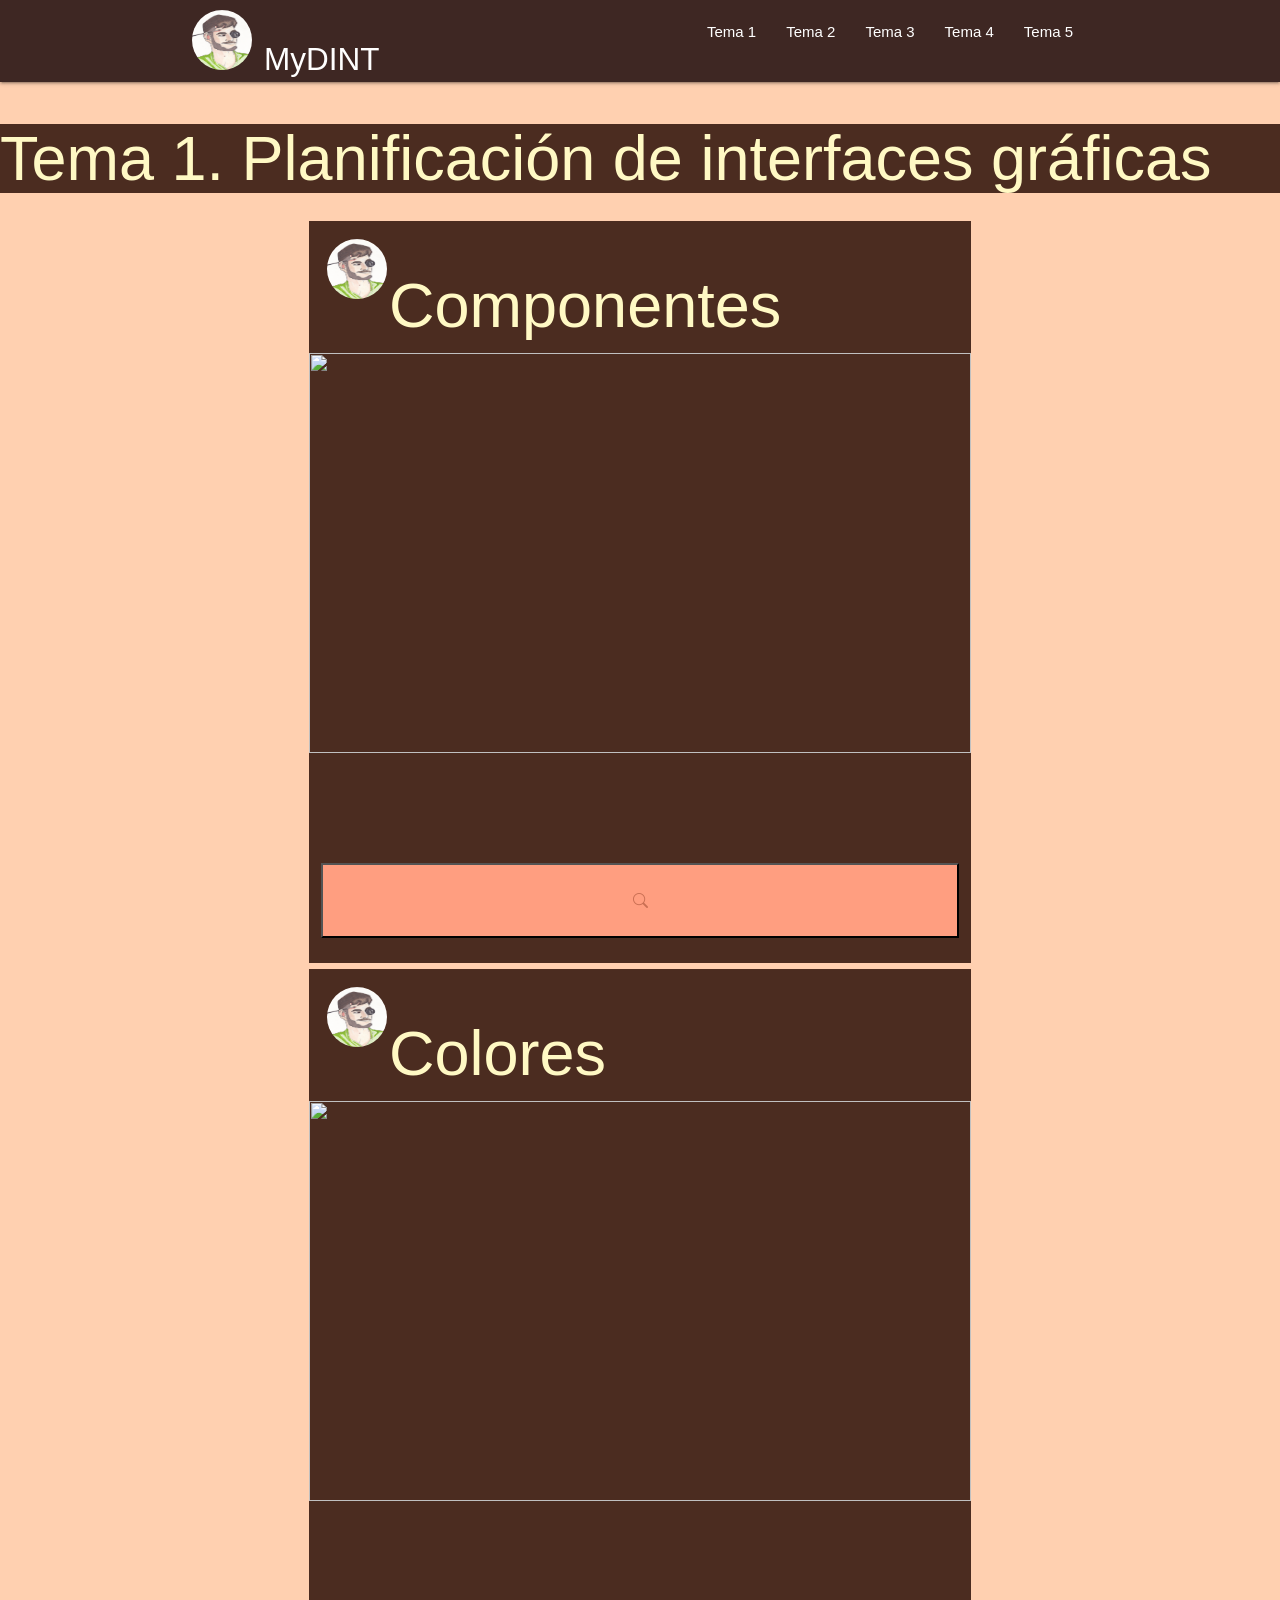
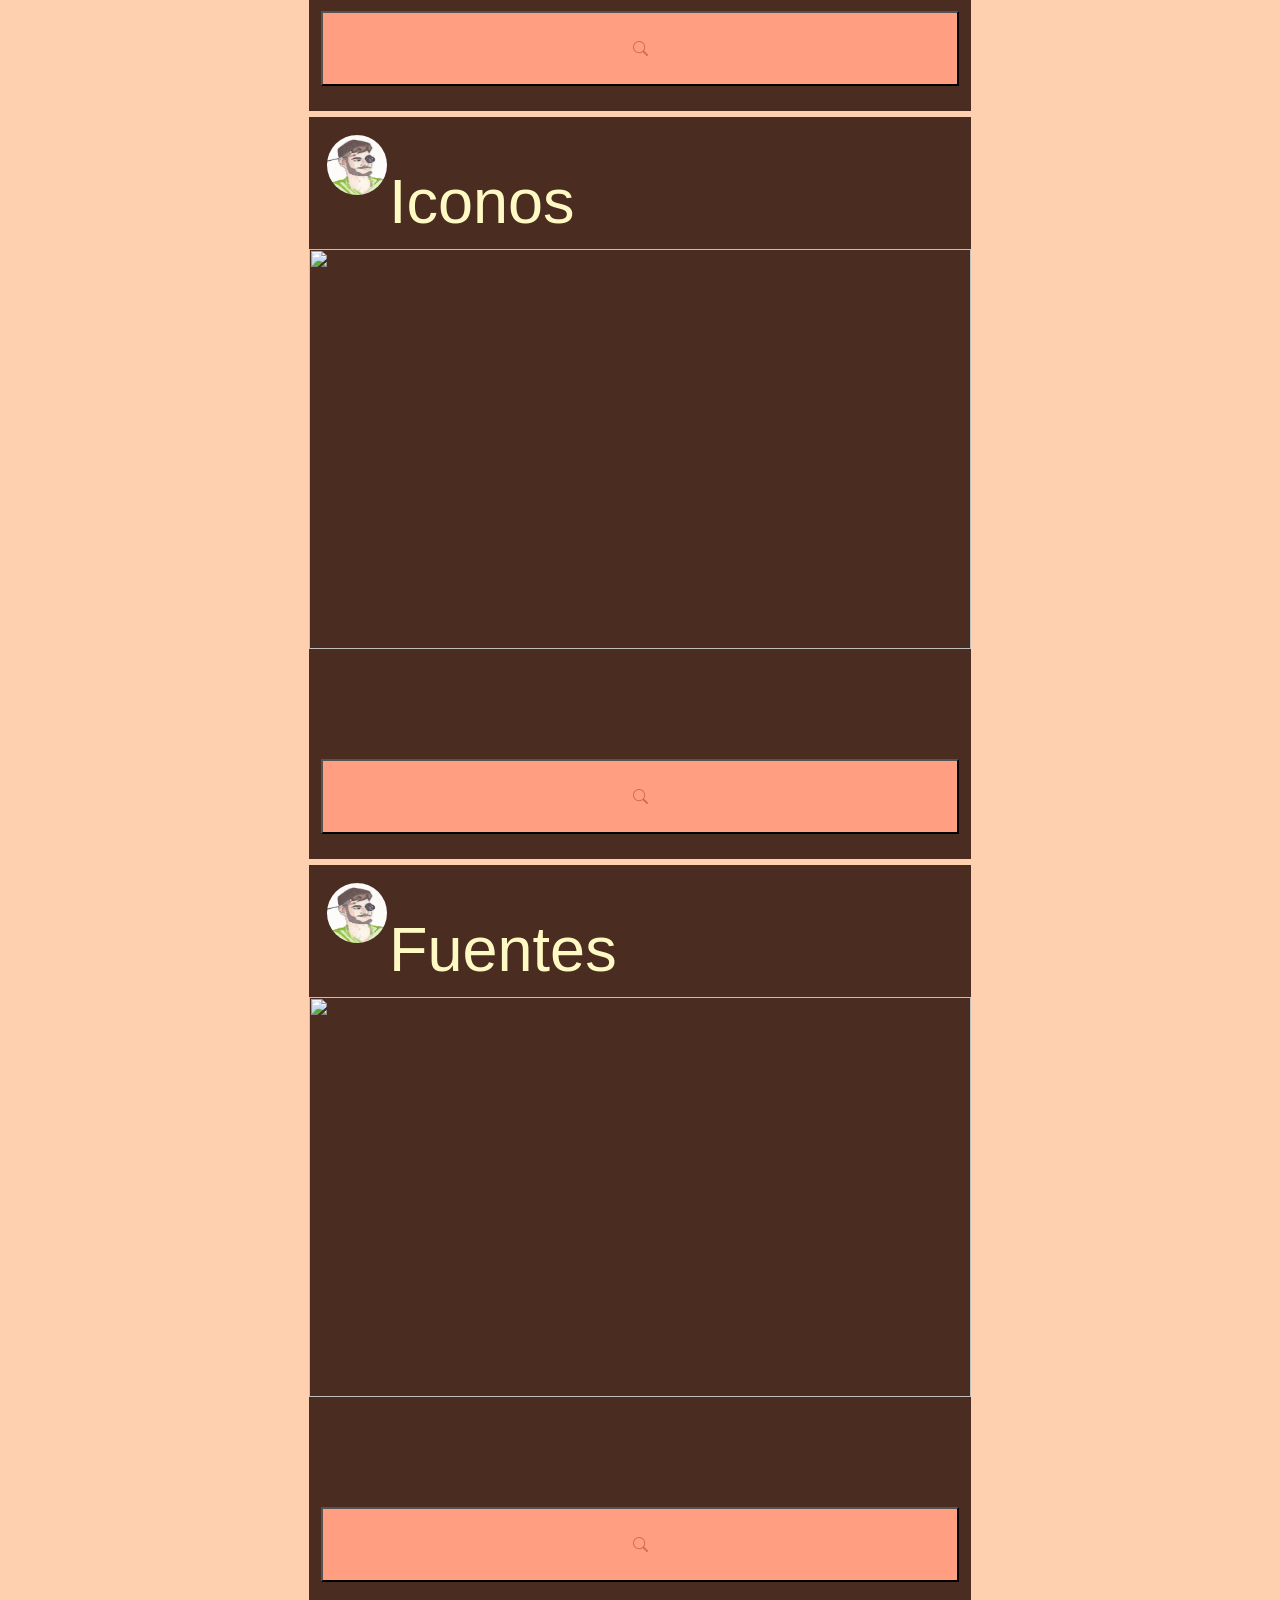
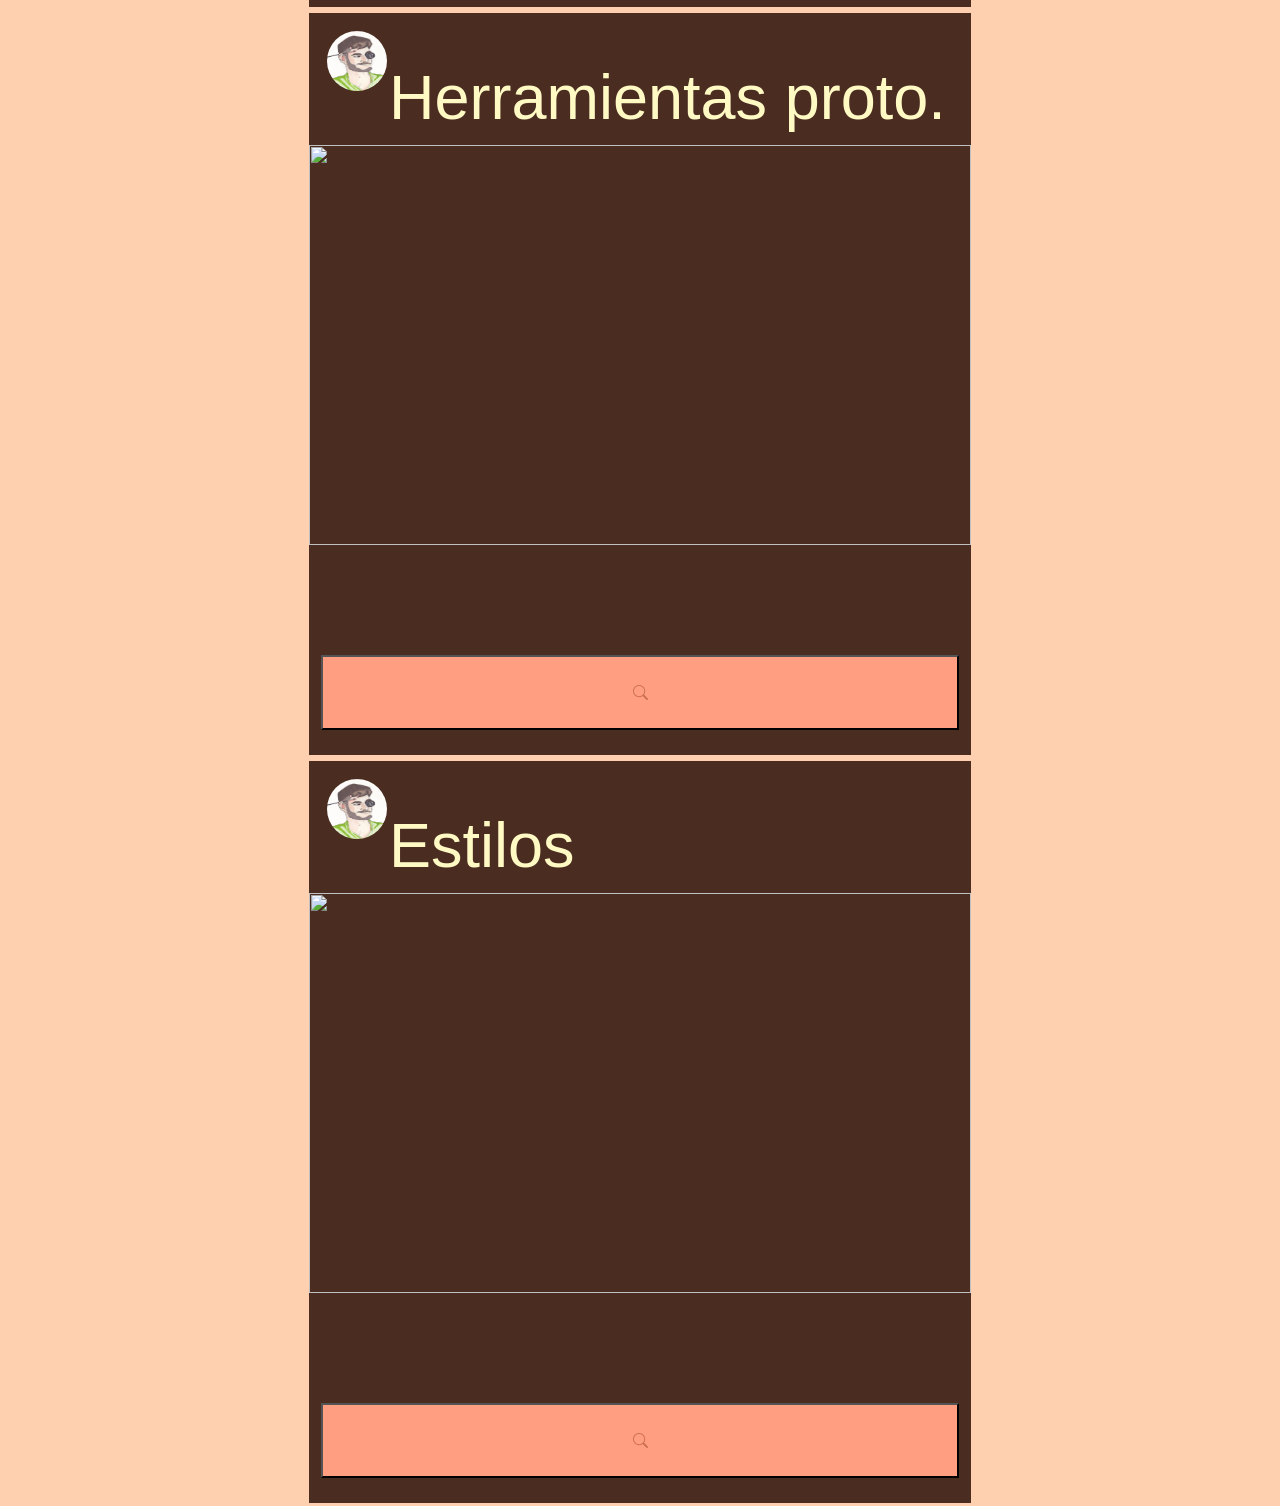
==== tema1/tema1.html @ b1006579 "Ho Actualización" ====
<!DOCTYPE html>
<html lang="es">

<head>
    <meta charset="UTF-8">
    <meta http-equiv="X-UA-Compatible" content="IE=edge">
    <meta name="viewport" content="width=device-width, initial-scale=1.0">
    <title>Tema 1. Planificación de interfaces gráficas</title>
    <link href="../materialize.css" type="text/css" rel="stylesheet" media="screen,projection" />
    <link rel="stylesheet" href="https://cdn.jsdelivr.net/npm/bootstrap-icons@1.5.0/font/bootstrap-icons.css">
    <link rel="stylesheet" href="./css/bootstrap.css">
    <link rel="stylesheet" href="style.css">
    <link rel="stylesheet" href="responsive.css">
    <link href="https://fonts.googleapis.com/icon?family=Material+Icons" rel="stylesheet">
</head>

<body>
    <nav class="brown darken-4" role="navigation"><!--En class definimos el color-->
        <div class="nav-wrapper container nav">
          <div class="main-container">
            <a id="logo-container" href="../index.html" class="brand-logo"> <img class="logo-nav" src="./img/yo1.jpg" />MyDINT</a>
          </div>
    
          <ul class="right hide-on-med-and-down"><!--Esta clase es para que cuando sea responsive se oculte-->
            <li><a href="../tema1/tema1.html">Tema 1</a></li>
            <li><a href="../tema2/tema2.html">Tema 2</a></li>
            <li><a href="../tema3/tema3.html">Tema 3</a></li>
            <li><a href="#">Tema 4</a></li>
            <li><a href="#">Tema 5</a></li>
          </ul>
    
          <ul id="nav-mobile" class="sidenav">
            <li><a href="../tema1/tema1.html">Tema 1</a></li>
            <li><a href="../tema2/tema2.html">Tema 2</a></li>
            <li><a href="../tema3/tema3.html">Tema 3</a></li>
            <li><a href="#">Tema 4</a></li>
            <li><a href="#">Tema 5</a></li>
          </ul>
          <a href="#" data-target="nav-mobile" class="sidenav-trigger"><i class="material-icons">menu</i></a>
        </div>
      </nav>
      <header>
        <h1 class="h1">Tema 1. Planificación de interfaces gráficas</h1>
    </header>
    <div class="flex-container">
        <div class="componentes">
            <div class="header">
                <div class="icono">
                    <img class="circular--square" src="./img/yo1.jpg" />
                </div>
                <div class="titulos">

                    <div class="titulo">
                        <h1 class="h1">Componentes</h1>
                    </div>
                </div>
            </div>
            <div class="multimedia">
                <img
                    src="https://st.depositphotos.com/1005065/4127/v/950/depositphotos_41274227-stock-illustration-modern-web-components-vector-flat.jpg">
            </div>
            <div class="info">
                <p>

                </p>
            </div>
            <div class="botonera">
                <a href="./componentes/componentes.html"><button mat-button><i class="bi-search"></i></button></a>
            </div>
        </div>
        <div class="colores">
            <div class="header">
                <div class="icono">
                  <img class="circular--square" src="./img/yo1.jpg" />
                </div>
                <div class="titulos">
  
            <div class="titulo">
                  <h1 class="h1">Colores</h1>
                </div>
              </div>
              </div>
              <div class="multimedia">
                  <img src="https://kinsta.com/es/wp-content/uploads/sites/8/2020/08/combinaciones-de-colores-de-sitios-web.jpg">  
              </div>
              <div class="info">
                <p>
        
                </p>
              </div>
              <div class="botonera">
                <a href="./colores/colores.html"><button mat-button><i class="bi-search"></i></button></a>
              </div>
        </div>
        <div class="iconos">
            <div class="header">
                <div class="icono">
                    <img class="circular--square" src="./img/yo1.jpg" />
                </div>
                <div class="titulos">

                    <div class="titulo">
                        <h1 class="h1">Iconos</h1>
                    </div>
                </div>
            </div>
            <div class="multimedia">
                <img src="https://i.ytimg.com/vi/YidB-AL17gU/maxresdefault.jpg">
            </div>
            <div class="info">
                <p>

                </p>
            </div>
            <div class="botonera">
                <a href="./iconos/iconos.html"><button mat-button><i class="bi-search"></i></button></a>
            </div>
        </div>
        <div class="fuentes">
            <div class="header">
                <div class="icono">
                    <img class="circular--square" src="./img/yo1.jpg" />
                </div>
                <div class="titulos">

                    <div class="titulo">
                        <h1 class="h1">Fuentes</h1>
                    </div>
                </div>
            </div>
            <div class="multimedia">
                <img src="https://www.wnpower.com/blog/wp-content/uploads/sites/3/2019/07/google_fonts.png">
            </div>
            <div class="info">
                <p>

                </p>
            </div>
            <div class="botonera">
                <a href="./fuentes/fuentes.html"><button mat-button><i class="bi-search"></i></button></a>
            </div>
        </div>
        <div class="HerraProto">
            <div class="header">
                <div class="icono">
                    <img class="circular--square" src="./img/yo1.jpg" />
                </div>
                <div class="titulos">

                    <div class="titulo">
                        <h1 class="h1">Herramientas proto.</h1>
                    </div>
                </div>
            </div>
            <div class="multimedia">
                <img src="https://www.lancetalent.com/blog/wp-content/uploads/wireframe.png">
            </div>
            <div class="info">
                <p>

                </p>
            </div>
            <div class="botonera">
                <a href="./herramientas_proto/herramientas.html"><button mat-button><i
                            class="bi-search"></i></button></a>
            </div>

        </div>
        <div class="estilos">
            <div class="header">
                <div class="icono">
                    <img class="circular--square" src="./img/yo1.jpg" />
                </div>
                <div class="titulos">

                    <div class="titulo">
                        <h1 class="h1">Estilos</h1>
                    </div>
                </div>
            </div>
            <div class="multimedia">
                <img
                    src="https://techvccloud.mediacdn.vn/2020/4/13/photo-1-15867704341431006410340-crop-1586770597696426386843.jpg">
            </div>
            <div class="info">
                <p>

                </p>
            </div>
            <div class="botonera">
                <a href="./estilos/estilos.html"><button mat-button><i
                            class="bi-search"></i></button></a>
            </div>
        </div>
    </div>

    <script src="https://code.jquery.com/jquery-2.1.1.min.js"></script>
    <script src="../js/materialize.js"></script>
    <script src="../js/init.js"></script>
</body>

</html>
---- tema1/style.css ----
.header{
    display: flex;
}

header{
    background-color: #4b2c20;
}

body{
    background-color: #ffd0b0;
}

.tituloC{
    color: #fff9c4;
}

.flex-container {
    display: flex;
    flex-wrap: wrap;
    align-items:center;
    justify-content:space-evenly;
    
}

.flex-container>div{
    background-color: #4b2c20;
    margin: 3px;  
    
}


.flex-container>div>div>img{
    width: 662px;
    height: 400px;
    background-color: #4b2c20;
}

.flex-container>div>div>video{
    width: 662px;
    height: 400px;
    background-color: #4b2c20;
}

.flex-container>div>div>p{
    margin-top: 310px;
    background-color: #4b2c20;
    line-height: 20px;
    font-size: 15px;
}

.flex-container>div>div{
    width: 650px;
    height: 100px;
    background-color: #4b2c20;
}


.h1{
    color: #fff9c4;
    font-family: 'Gill Sans', 'Gill Sans MT', Calibri, 'Trebuchet MS', sans-serif;
}

h4{
    font-family: 'Gill Sans', 'Gill Sans MT', Calibri, 'Trebuchet MS', sans-serif;
    color: white
}


button{
    background-color: #ff9e80;
    color: #c96f53;
    width:638px; height:75px
}

.circular--squareH {
    width: 300px;
    height: 300px;
    border-radius: 50%;
    margin-top: 30%;
    margin-left: 30%;
  }

  .circular--square {
    width: 60px;
    height: 60px;
    border-radius: 50%;
    margin-top: 30%;
    margin-left: 30%;
  }

  .header{
    display: flex;
    flex-wrap:wrap;
  }

  .titulo{
    margin-top: 8px;
    margin-left: 20px;
  }


  .botonera{
   margin-left: 12px;
  }

  .titulos{
    display: flex;
    flex-wrap:wrap;
  }

  
/*Prueba*/

.header img{
    transition: .2s;
}

.botonera :hover button{
    box-shadow: 0 0 0 12px rgb(219, 125, 88);
}

/*CABECERA*/
nav{
    height: 82px;
  }
  
  .logo-nav {
    margin-right: 12px;
    margin-top: 10px;
    width: 60px;
    height: 60px;
    border-radius: 50%;
  }
  
  .sidenav{
    background-color: #a98274;
  }
  
  a{
    color:#fff9c4
  }

  .multimedia{
    margin-top: 32px;
  }
---- tema1/responsive.css ----
/*Tarjetas

@media (max-width: 778px) {
  .card{
    width: 12px;
  }
}

  @media (min-width: 751px) {
    video{
      width: 208px;
    }

    button{
      font-size: 5px;
      line-height: 10px;
      text-align: center;
      width: 40px;
      height: 20px;
    }
}


@media (min-width: 979px) {
  video{
    width: 289px;
  }
}
  
@media (min-width: 1184px) {
  video{
    width: 348px;
  }
}
@media (min-width: 768px) {
  .jumbotron {
    padding-top: calc(var(--jumbotron-padding-y) * 2);
    padding-bottom: calc(var(--jumbotron-padding-y) * 2);
  }
}
*/
@media (max-width: 694px){
  .card{
    width: 300px;
  }
  .flex-container>div>div>img{
    width: 300px;
    height: 195px;
    background-color: #4b2c20;
}

.flex-container>div>div>video{
    width: 300px;
    height: 300px;
    background-color: #4b2c20;
}

.flex-container>div>div>p{
  margin-top: 160px;
  background-color: #795548;
  line-height: 20px;
  font-size: 15px;
}
.flex-container>div>div{
    width: 300px;
    height: 70px;
    background-color: #4b2c20;
}

button{
  background-color: #ff9e80;
  color: #c96f53;
  width:273px; height:75px
}

.circular--squareH {
  width: 200px;
  height: 300px;
  border-radius: 50%;
  margin-top: 30%;
  margin-left: 30%;
}

.circular--square {
  width: 45px;
  height: 45px;
  border-radius: 50%;
  margin-top: 30%;
  margin-left: 30%;
}

.titulo{
  margin-top: 0px;
  margin-left: 20px;
}
.botonera{
  align-items: center;
  height: 12px;
  margin-bottom: 30px;
  margin-left: 0px;
 }

 button{
  margin-left: 12px;
 }
 .info{
  margin-top: 0px;
 }

 h1{
  font-size: 27px;
 }
 h4{
  font-size: 12px;
 }
}
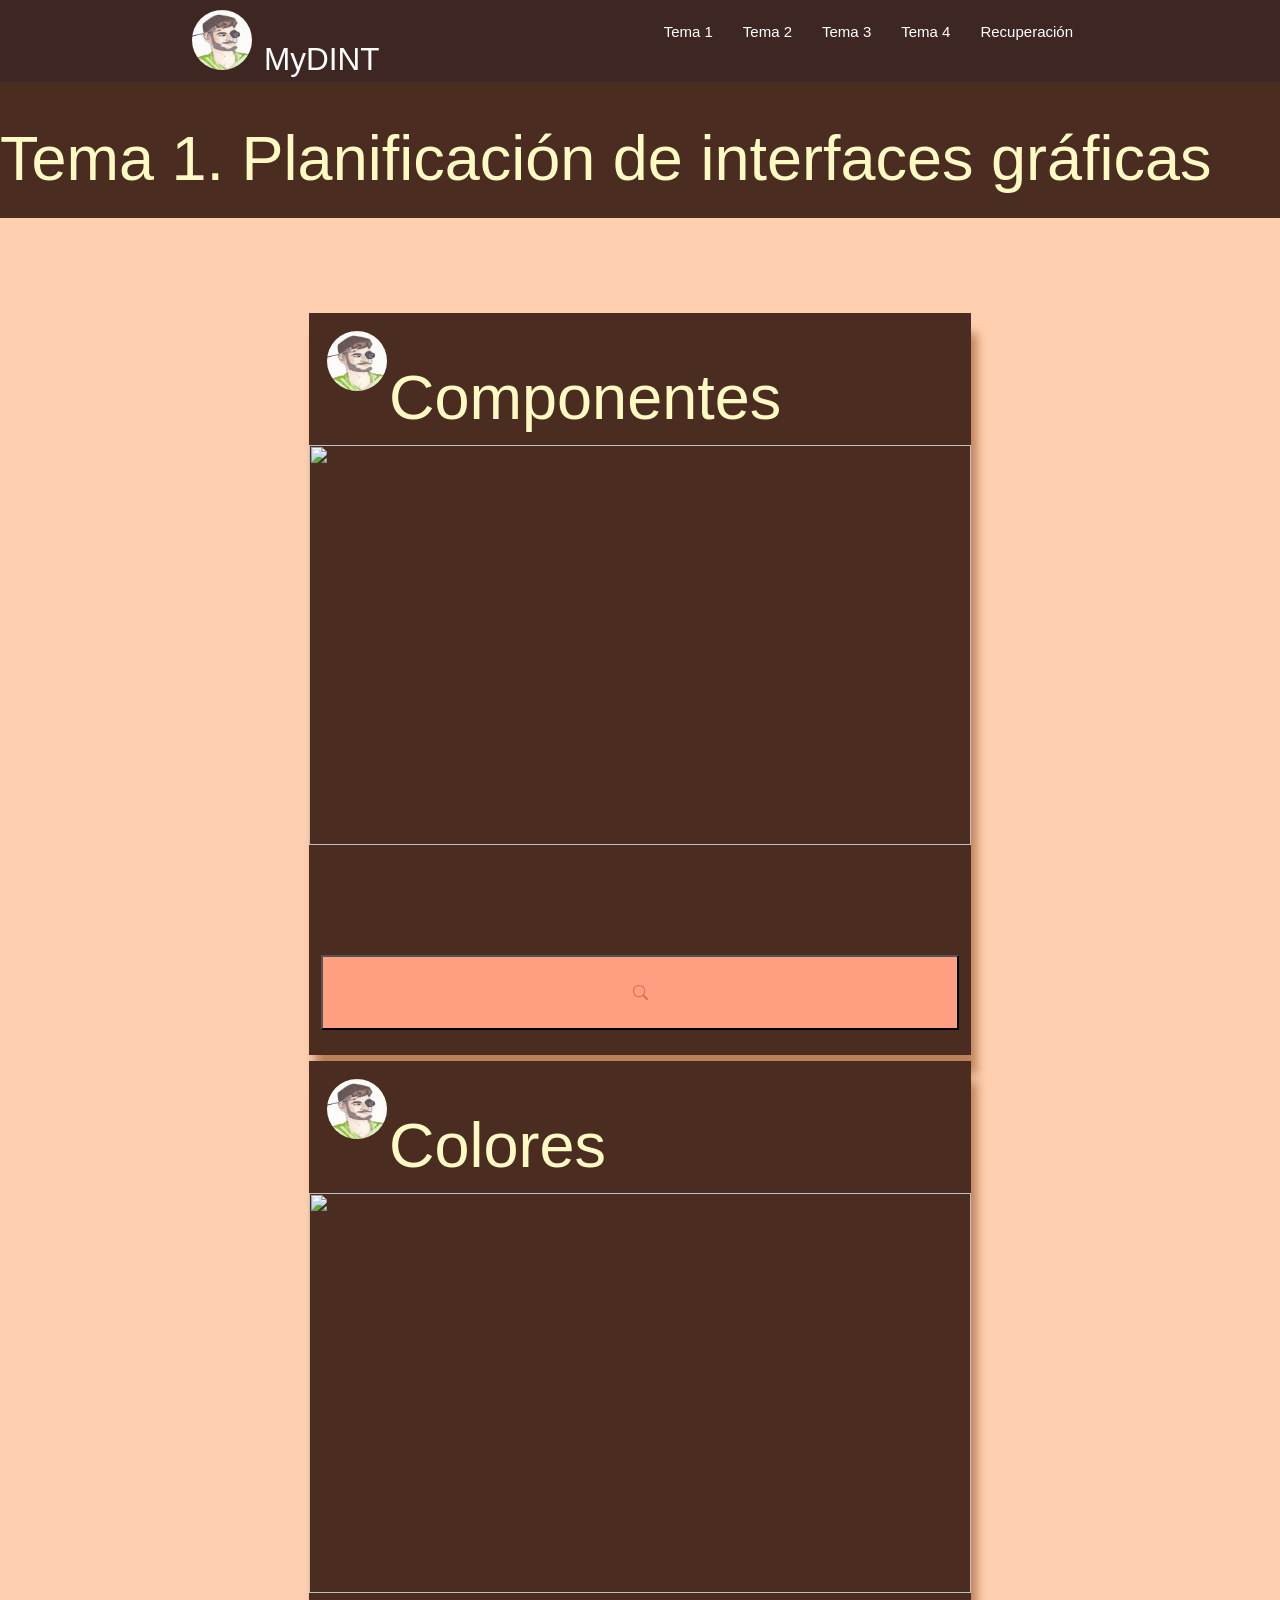
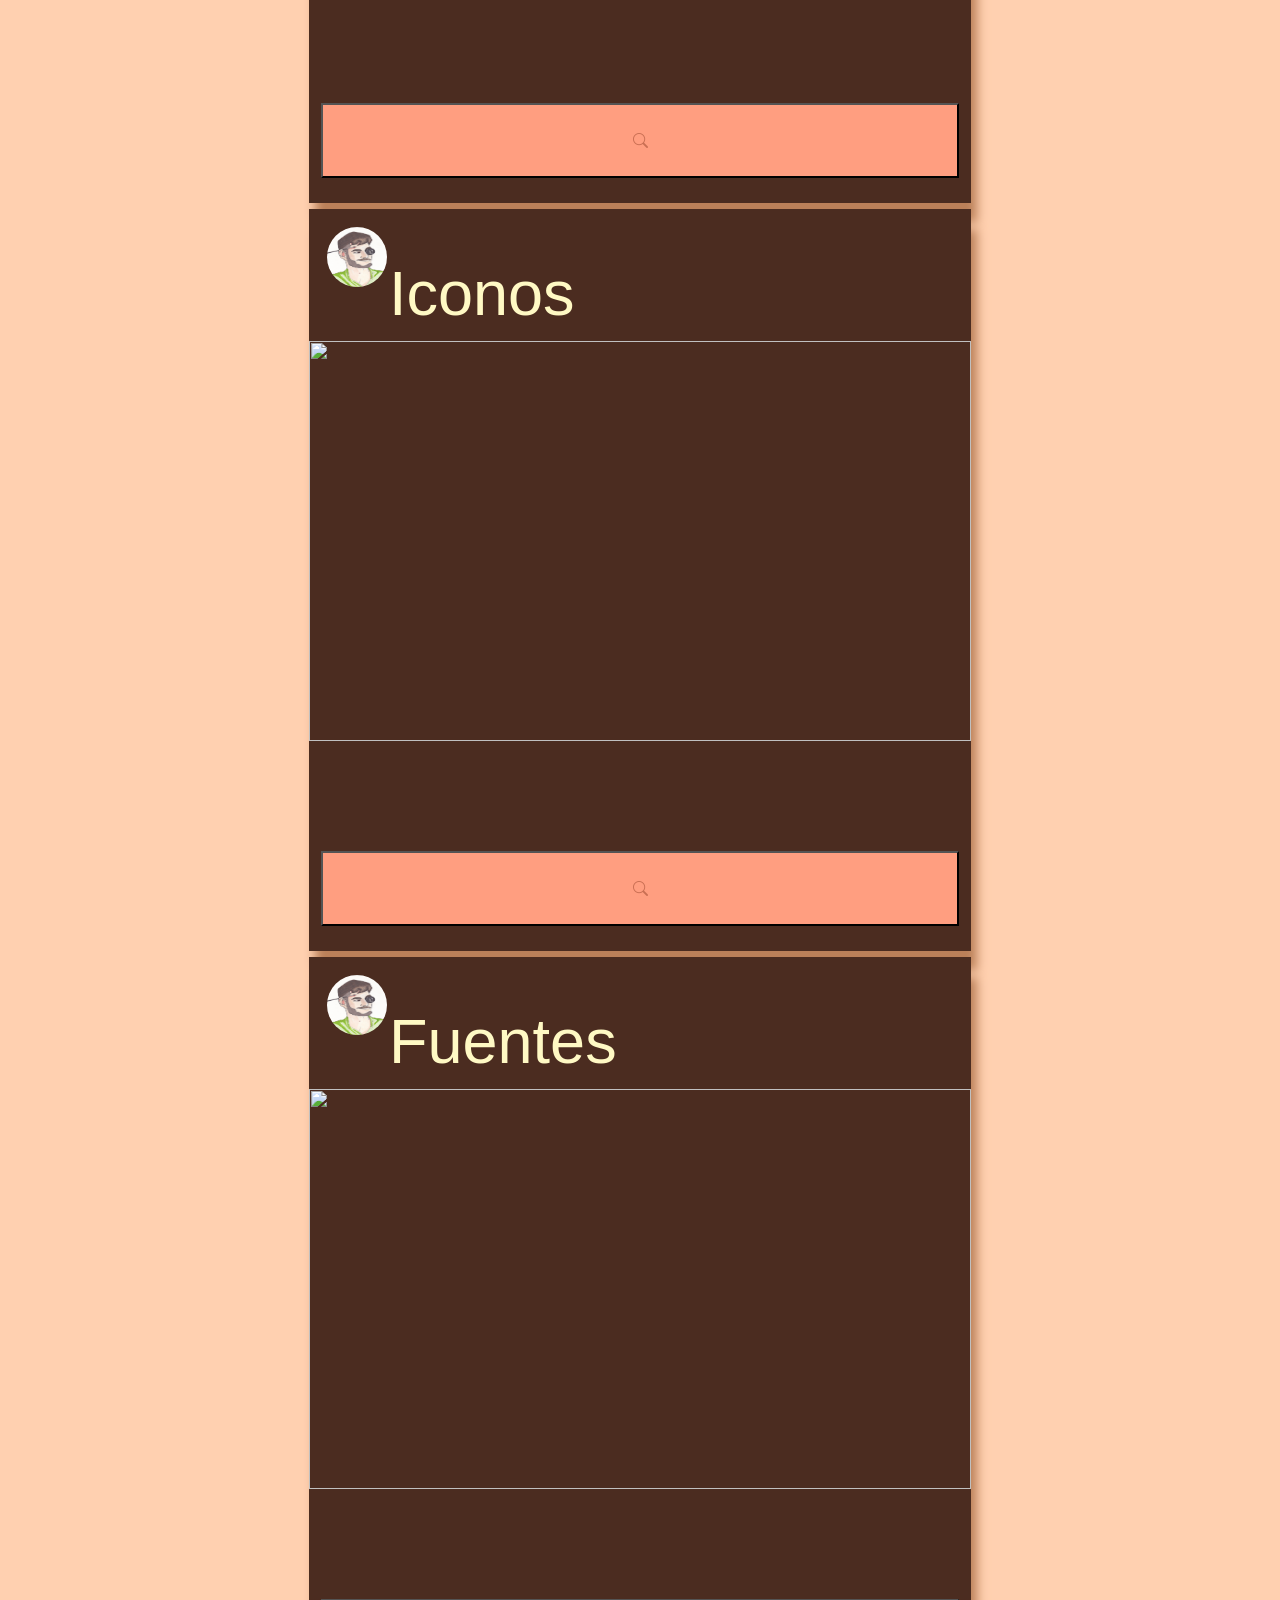
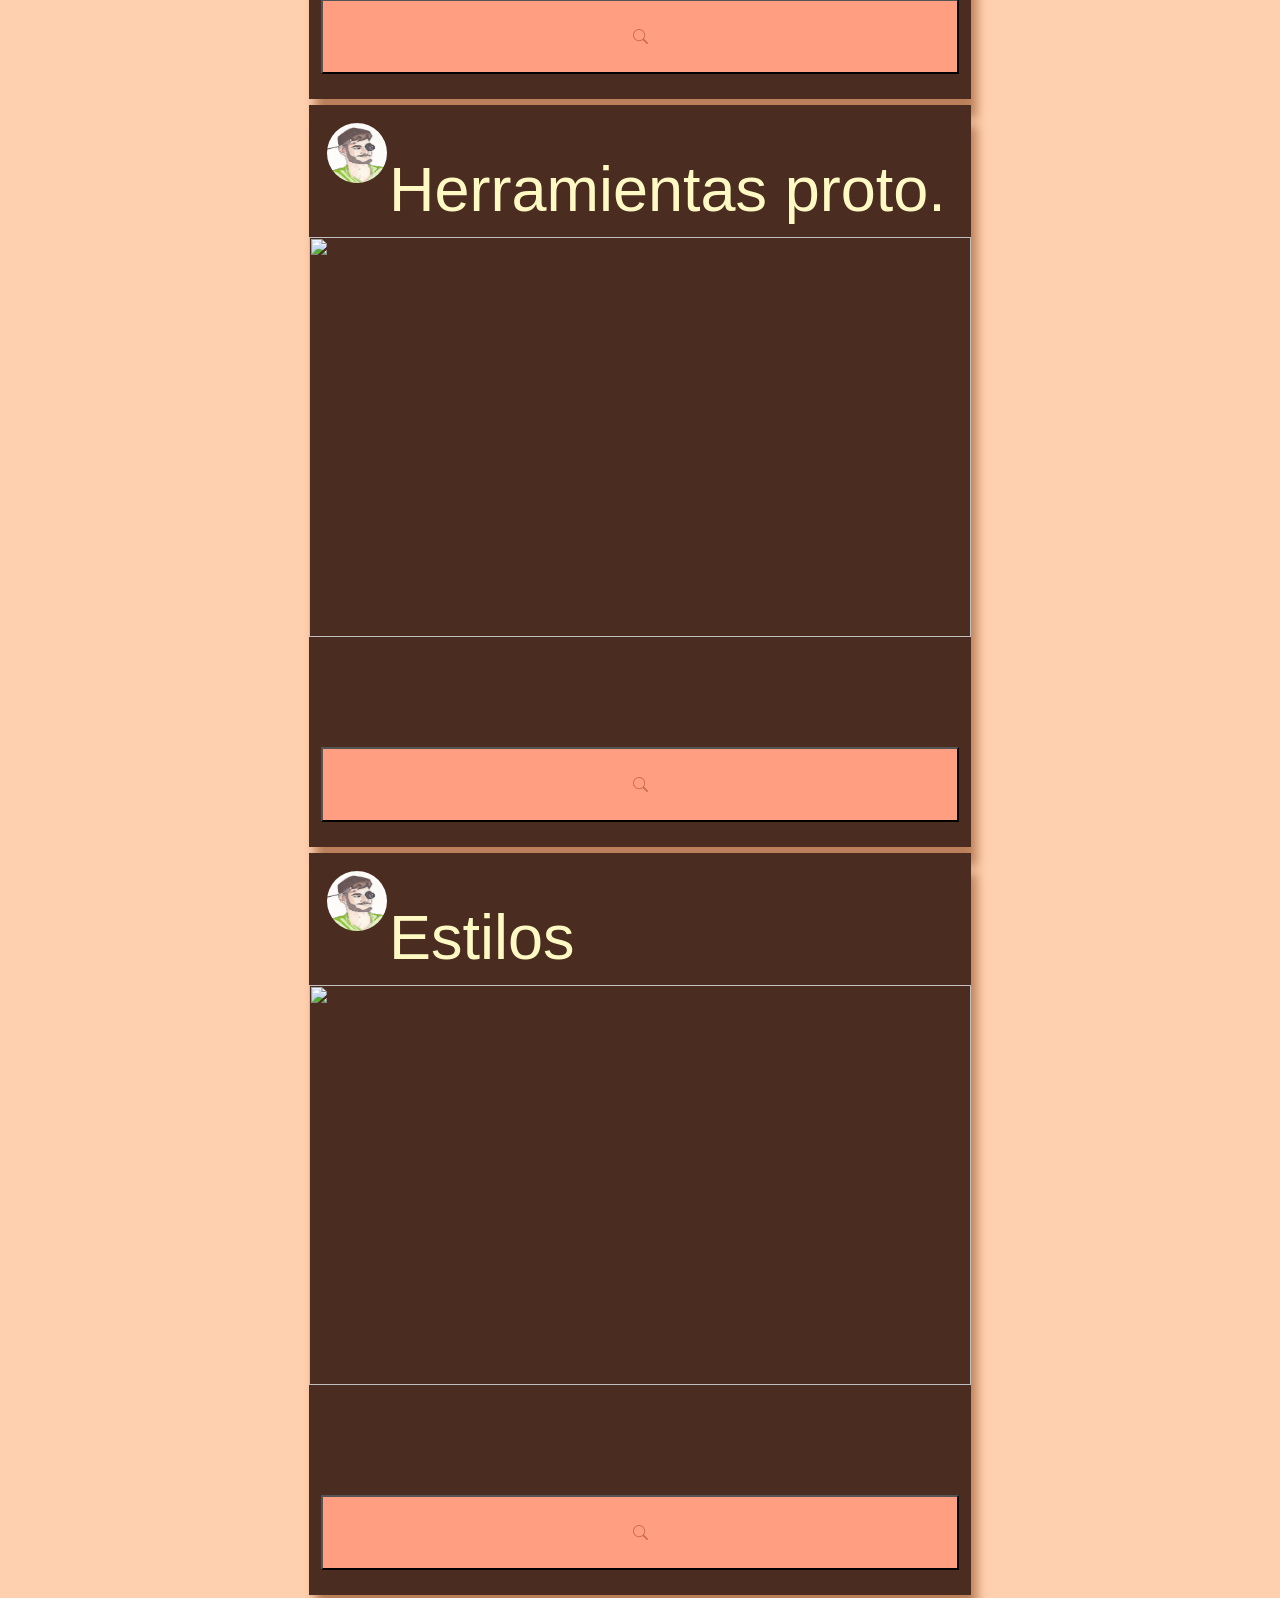
==== commit 89c2c8a2: "first commit" ====
--- a/tema1/tema1.html
+++ b/tema1/tema1.html
@@ -9,8 +9,7 @@
     <link href="../materialize.css" type="text/css" rel="stylesheet" media="screen,projection" />
     <link rel="stylesheet" href="https://cdn.jsdelivr.net/npm/bootstrap-icons@1.5.0/font/bootstrap-icons.css">
     <link rel="stylesheet" href="./css/bootstrap.css">
-    <link rel="stylesheet" href="style.css">
-    <link rel="stylesheet" href="responsive.css">
+    <link rel="stylesheet" href="../css/sass.css">
     <link href="https://fonts.googleapis.com/icon?family=Material+Icons" rel="stylesheet">
 </head>
 
@@ -18,7 +17,7 @@
     <nav class="brown darken-4" role="navigation"><!--En class definimos el color-->
         <div class="nav-wrapper container nav">
           <div class="main-container">
-            <a id="logo-container" href="../index.html" class="brand-logo"> <img class="logo-nav" src="./img/yo1.jpg" />MyDINT</a>
+            <a id="logo-container" href="../responsive.html" class="brand-logo"> <img class="logo-nav" src="./img/yo1.jpg" />MyDINT</a>
           </div>
     
           <ul class="right hide-on-med-and-down"><!--Esta clase es para que cuando sea responsive se oculte-->
@@ -26,7 +25,7 @@
             <li><a href="../tema2/tema2.html">Tema 2</a></li>
             <li><a href="../tema3/tema3.html">Tema 3</a></li>
             <li><a href="#">Tema 4</a></li>
-            <li><a href="#">Tema 5</a></li>
+            <li><a href="../tema recu/recu.html">Recuperación</a></li>
           </ul>
     
           <ul id="nav-mobile" class="sidenav">
@@ -34,7 +33,7 @@
             <li><a href="../tema2/tema2.html">Tema 2</a></li>
             <li><a href="../tema3/tema3.html">Tema 3</a></li>
             <li><a href="#">Tema 4</a></li>
-            <li><a href="#">Tema 5</a></li>
+            <li><a href="../tema recu/recu.html">Recuperación</a></li>
           </ul>
           <a href="#" data-target="nav-mobile" class="sidenav-trigger"><i class="material-icons">menu</i></a>
         </div>
--- a/css/sass.css
+++ b/css/sass.css
@@ -0,0 +1,231 @@
+.cabecera {
+  display: flex;
+}
+
+.aula {
+  margin-top: 30px;
+  margin-left: 640px;
+  color: #a98274;
+}
+
+header {
+  display: flex;
+  flex-wrap: wrap;
+  background-color: #4b2c20;
+}
+
+body {
+  background-color: #ffd0b0;
+}
+
+.tituloC {
+  color: #fff9c4;
+}
+
+.flex-container {
+  display: flex;
+  flex-wrap: wrap;
+  align-items: center;
+  justify-content: space-evenly;
+  margin-top: 92px;
+}
+
+.flex-container > div {
+  margin-top: 82px;
+  background-color: #4b2c20;
+  margin: 3px;
+  box-shadow: 6px 20px 10px rgb(187, 128, 89);
+}
+
+.flex-container > div > div > img {
+  width: 662px;
+  height: 400px;
+  background-color: #4b2c20;
+}
+
+.flex-container > div > div > p {
+  margin-top: 310px;
+  background-color: #4b2c20;
+  line-height: 20px;
+  font-size: 15px;
+}
+
+.flex-container > div > div {
+  width: 650px;
+  height: 100px;
+  background-color: #4b2c20;
+}
+
+.h1 {
+  color: #fff9c4;
+  font-family: "Gill Sans", "Gill Sans MT", Calibri, "Trebuchet MS", sans-serif;
+}
+
+/**/
+h1 {
+  color: #fff9c4;
+  font-family: "Gill Sans", "Gill Sans MT", Calibri, "Trebuchet MS", sans-serif;
+}
+
+/**/
+h3 {
+  color: #795548;
+  font-family: "Gill Sans", "Gill Sans MT", Calibri, "Trebuchet MS", sans-serif;
+}
+
+.h4 {
+  font-family: "Gill Sans", "Gill Sans MT", Calibri, "Trebuchet MS", sans-serif;
+  color: white;
+}
+
+h4 {
+  font-family: "Gill Sans", "Gill Sans MT", Calibri, "Trebuchet MS", sans-serif;
+  color: white;
+}
+
+button {
+  background-color: #ff9e80;
+  color: #c96f53;
+  width: 638px;
+  height: 75px;
+}
+
+.circular--square {
+  width: 60px;
+  height: 60px;
+  border-radius: 50%;
+  margin-top: 30%;
+  margin-left: 30%;
+}
+
+.circular--square-nav {
+  width: 120px;
+  height: 120px;
+  border-radius: 50%;
+  margin-top: 30%;
+  margin-left: 30%;
+}
+
+.header {
+  display: flex;
+  flex-wrap: wrap;
+}
+
+.titulo {
+  margin-top: 8px;
+  margin-left: 20px;
+}
+
+.botonera {
+  margin-left: 12px;
+}
+
+.titulos {
+  display: flex;
+  flex-wrap: wrap;
+}
+
+/*Prueba*/
+.header img {
+  transition: 0.2s;
+}
+
+.botonera :hover button {
+  box-shadow: 0 0 0 12px rgb(219, 125, 88);
+}
+
+.herramientas {
+  margin-top: 100px;
+}
+
+.practica {
+  margin-top: 100px;
+}
+
+/*Cabecera*/
+nav {
+  height: 82px;
+}
+
+.logo-nav {
+  margin-right: 12px;
+  margin-top: 10px;
+  width: 60px;
+  height: 60px;
+  border-radius: 50%;
+}
+
+.sidenav {
+  background-color: #a98274;
+}
+
+a {
+  color: #fff9c4;
+}
+
+.main-container {
+  margin-right: 12px;
+}
+
+.multimedia {
+  margin-top: 32px;
+}
+
+@media (max-width: 694px) {
+  .card {
+    width: 300px;
+  }
+  .flex-container > div > div > img {
+    width: 300px;
+    height: 195px;
+    background-color: #4b2c20;
+  }
+  .flex-container > div > div > p {
+    margin-top: 160px;
+    background-color: #795548;
+    line-height: 20px;
+    font-size: 15px;
+  }
+  .flex-container > div > div {
+    width: 300px;
+    height: 70px;
+    background-color: #4b2c20;
+  }
+  button {
+    background-color: #ff9e80;
+    color: #c96f53;
+    width: 273px;
+    height: 75px;
+  }
+  .circular--square {
+    width: 45px;
+    height: 45px;
+    border-radius: 50%;
+    margin-top: 30%;
+    margin-left: 30%;
+  }
+  .titulo {
+    margin-top: 0px;
+    margin-left: 20px;
+  }
+  .botonera {
+    align-items: center;
+    height: 12px;
+    margin-bottom: 30px;
+    margin-left: 0px;
+  }
+  button {
+    margin-left: 12px;
+  }
+  .info {
+    margin-top: 0px;
+  }
+  h1 {
+    font-size: 27px;
+  }
+  h4 {
+    font-size: 12px;
+  }
+}
+
+/*# sourceMappingURL=sass.css.map */
